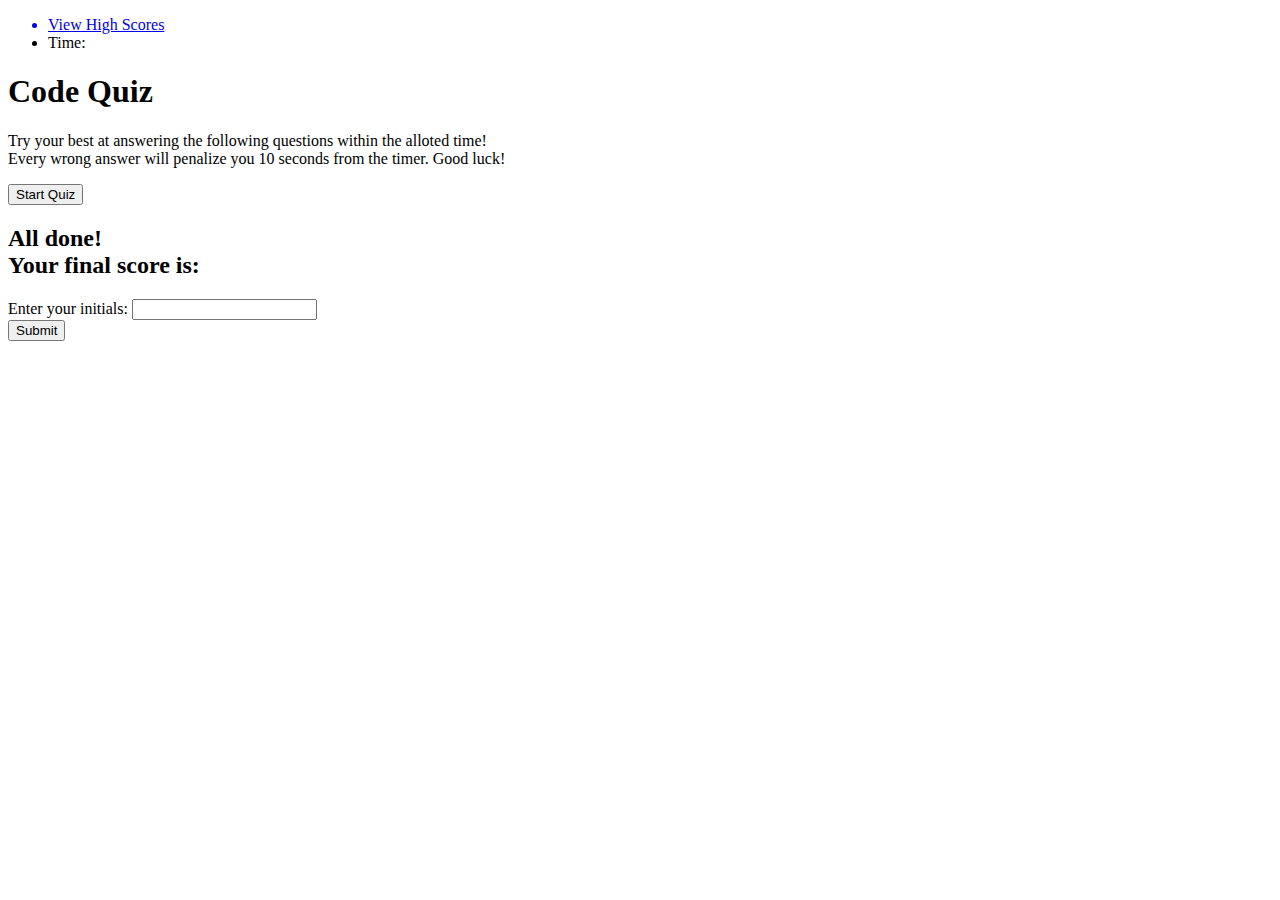
==== index.html @ 48464c1a "html landing page and high score input completed. . & # added for future css/js." ====
<!DOCTYPE html>
<html lang="en">

<head>
    <meta charset="UTF-8">
    <meta http-equiv="X-UA-Compatible" content="IE=edge">
    <meta name="viewport" content="width=device-width, initial-scale=1.0">
    <link href="https://cdn.jsdelivr.net/npm/bootstrap@5.1.3/dist/css/bootstrap.min.css" rel="stylesheet"
        integrity="sha384-1BmE4kWBq78iYhFldvKuhfTAU6auU8tT94WrHftjDbrCEXSU1oBoqyl2QvZ6jIW3" crossorigin="anonymous">
    <link rel="stylesheet" href="assets/css/style.css">
    <title>Code Quiz!</title>
</head>

<body>
    <header>
        <nav>
            <ul>
                <a href="highscores.html" class="noDecoration">
                    <li class="nav" id="high-scores">View High Scores</li>
                </a>
                <li class="nav" id="timer">Time: &nbsp;<span id="countdown"></span></li>
            </ul>
        </nav>
    </header>
    <!-- Quiz Landing Page -->
    <div class="start-info">
        <h1>Code Quiz</h1>
        <p>Try your best at answering the following questions within the alloted time!
            <br /> Every wrong answer will penalize you 10 seconds from the timer. Good luck!
        </p>

        <button type="button" id="start" class="btn btn-info">Start Quiz</button>
    </div>

    <!-- HighScore Input -->
    <div class="hide" id="highscore-input">
        <h2>
            All done! <br />
            Your final score is: <span id="final-score"></span>
        </h2>
        <p>
            Enter your initials:
            <input type="text" id="initials" name="initials" /> <br />
            <button id="submit" class="btn btn-success">Submit</button>
        </p>
    </div>
    <script src="assets/js/script.js"></script>
</body>
</html>
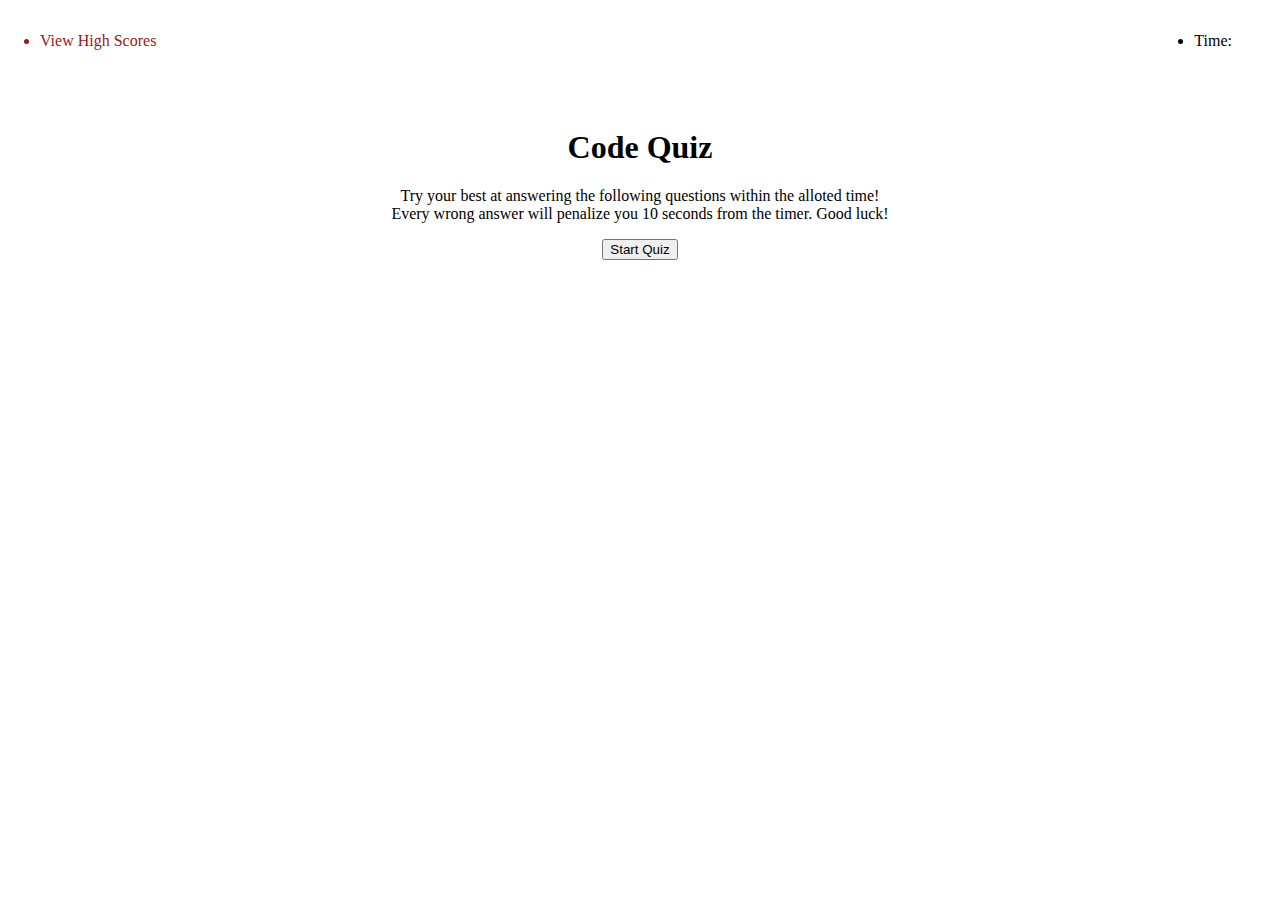
==== commit 1f11628f: "styling added, fixed scores.js typo, made some edits to class information for better bootstrap use i" ====
--- a/index.html
+++ b/index.html
@@ -29,7 +29,16 @@
             <br /> Every wrong answer will penalize you 10 seconds from the timer. Good luck!
         </p>
 
-        <button type="button" id="start" class="btn btn-info">Start Quiz</button>
+        <button type="button" id="start" class="btn btn-dark">Start Quiz</button>
+    </div>
+
+    <div class="hide" id="questions">
+        <h2 id="question-prompt">
+        </h2>
+        <div id="question-choices" class="choices d-grid gap-3 col-6 mx-auto">
+        </div>
+    </div>
+    <div id="right-wrong" class="feedback hide">
     </div>
 
     <!-- HighScore Input -->
@@ -41,7 +50,7 @@
         <p>
             Enter your initials:
             <input type="text" id="initials" name="initials" /> <br />
-            <button id="submit" class="btn btn-success">Submit</button>
+            <button id="submit" class="btn btn-danger">Submit</button>
         </p>
     </div>
     <script src="assets/js/script.js"></script>
--- a/assets/css/style.css
+++ b/assets/css/style.css
@@ -0,0 +1,49 @@
+
+ul,
+#back-btn {
+  display: flex;
+  justify-content: space-between;
+  padding: 1rem 2rem;
+}
+
+.noDecoration {
+  text-decoration: none;
+  color: rgb(153, 25, 25);
+}
+
+.start-info {
+  text-align: center;
+  padding-top: 2%;
+}
+
+#question-prompt {
+  text-align: center;
+  padding-top: 2%;
+}
+
+#right-wrong {
+  text-align: center;
+  font-size: 20px;
+  padding-top: 1rem;
+}
+
+#highscore-input {
+  text-align: center;
+  padding-top: 2%
+}
+
+#submit {
+  margin-top: 1%;
+}
+
+#highscores {
+  display: flex;
+  flex-direction: column;
+  align-items: center;
+  padding-top: 2%
+}
+
+.hide {
+  display: none;
+}
+
